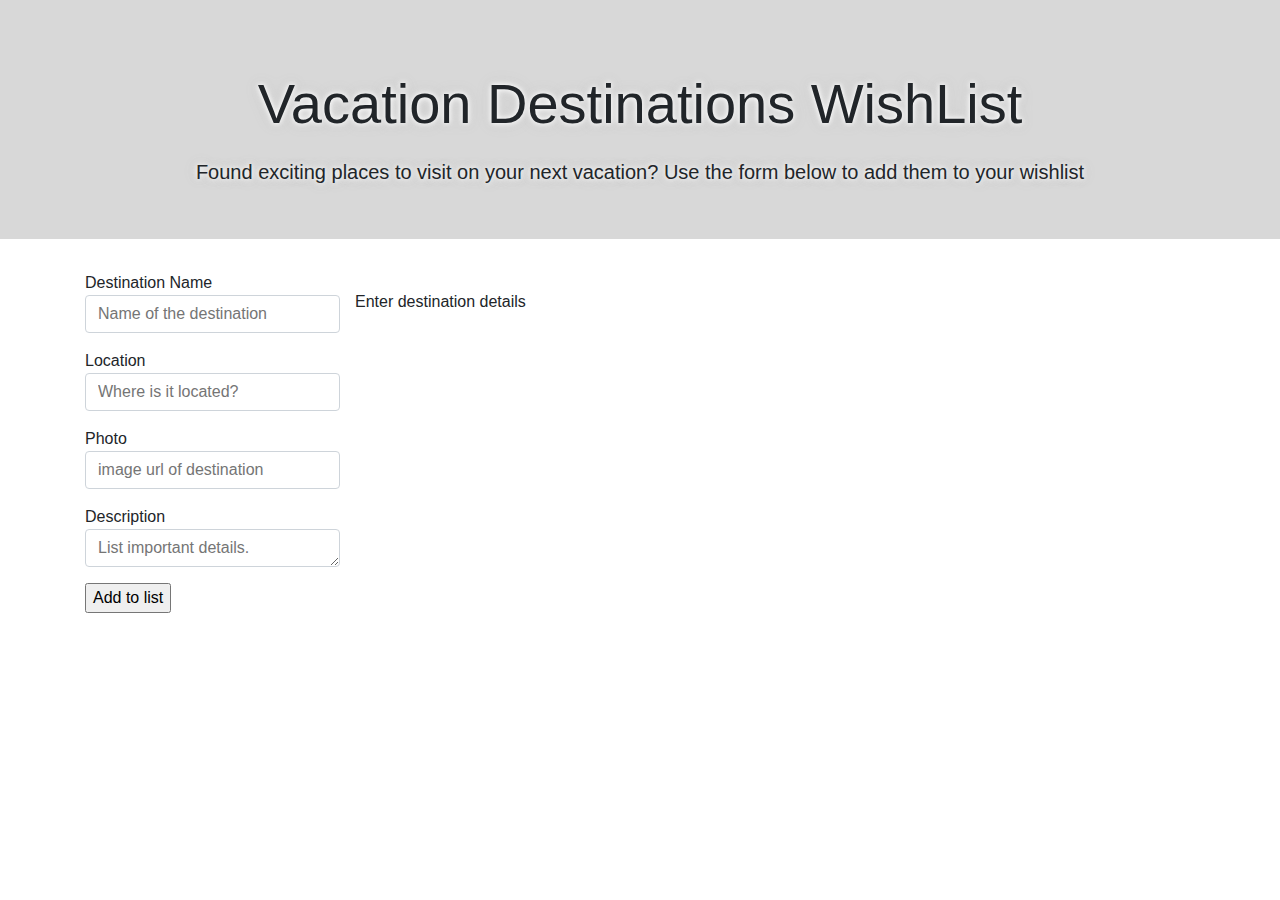
==== w3css_index.html @ 6bb8e34a "First day's work. Got most of the page up." ====
<!DOCTYPE html>
<html lang="en">

<head>
    <meta charset="UTF-8">
    <title>Vacation Destinations Wishlist</title>
    <meta name="viewport" content="width=device-width,initial-scale=1">

    <link rel="stylesheet" href="glunt_style.css">
    <style>
        .slideshow {
            position: relative;
            background-image: url('https://cdn.cnn.com/cnnnext/dam/assets/201230100522-11-2021-travel-destinations-italy.jpg');
            background-size: cover;
            background-position: center center;
            animation-name: slideshow;
            animation-duration: 200s;
            animation-timing-function: linear;
            animation-iteration-count: infinite;
            transition: background-image 1s ease-in-out;
        }

        .slideshow::before {
            content: "";
            position: absolute;
            top: 0;
            left: 0;
            width: 100%;
            height: 100%;
            background-color: rgba(200, 200, 200, .7);
            z-index: 0;
            transition-duration: 1s;
        }

        @keyframes slideshow {
            0% {
                background-image: url('https://img.money.com/2019/02/190304-best-in-travel-2019-international-nanjing.jpg?quality=60');
                animation-duration: 20s;
            }

            20% {
                background-image: url('https://www.travelandleisure.com/thmb/rbPz5_6COrWFh94qFRHYLJrRM-g=/1500x0/filters:no_upscale():max_bytes(150000):strip_icc()/iguazu-falls-argentina-brazil-MOSTBEAUTIFUL0921-e967cc4764ca4eb2b9941bd1b48d64b5.jpg');
                animation-duration: 20s;
            }

            40% {
                background-image: url('https://static.theceomagazine.net/wp-content/uploads/2021/10/09085552/best-places-to-visit-in-europe-3300x1479-1-scaled.jpg');
                animation-duration: 20s;
            }

            60% {
                background-image: url('https://www.jetsetter.com//uploads/sites/7/2018/04/ZIKaCO6R-1380x1000.jpeg');
                animation-duration: 20s;
            }

            80% {
                background-image: url('https://www.farecompare.com/wp-content/uploads/2018/12/2019-Top-Travel-Destinations-Sydney.jpg');
                animation-duration: 20s;
            }

            100% {
                background-image: url('https://cdn.cnn.com/cnnnext/dam/assets/201230100522-11-2021-travel-destinations-italy.jpg');
                animation-duration: 20s;
            }
        }

    </style>

    <div class="w3-container slideshow">
        <!-- Add your content here -->
    </div>

    <script src="https://www.w3schools.com/lib/w3.js"></script>
</head>

<body>



    <div class="big_title big_title-fluid slideshow">
        <div class="container text-center" style="z-index: 8; position: relative; text-shadow: 10px 10px 20px #fff;">
            <h1 class="heading-4">Vacation Destinations WishList</h1>
            <p class="lead">Found exciting places to visit on your next vacation? Use the form below to add them to your wishlist</p>
        </div>
    </div>

    <div class="container">
        <div class="row">
            <div class="col-md-3">
                <form id="destination_details_form">
                    <div class="form-group">
                        <label for="name">Destination Name</label>
                        <input required="" minlength="2" type="text" class="form-control" id="name" placeholder="Name of the destination">
                    </div>
                    <div class="form-group">
                        <label for="location">Location</label>
                        <input required="" minlength="2" type="text" class="form-control" id="location" placeholder="Where is it located?">
                    </div>
                    <div class="form-group">
                        <label for="photo">Photo</label>
                        <input type="url" class="form-control" id="photo" placeholder="image url of destination">
                    </div>
                    <div class="form-group">
                        <label for="description">Description</label>
                        <textarea type="text" class="form-control" id="description" placeholder="List important details."></textarea>
                    </div>
                    <button type="submit" class="btn btn-primary submit_btn">Add to list</button>
                </form>
            </div>
            <div class="col-me-9">
                <h4 id="title">Enter destination details</h4>
                <div id="destinations_container">
                    <!--Filled in by JS code-->
                </div>
            </div>
        </div>


    </div>

</body>

</html>
---- glunt_style.css ----
:root {
    --blue: #007bff;
    --indigo: #6610f2;
    --purple: #6f42c1;
    --pink: #e83e8c;
    --red: #dc3545;
    --orange: #fd7e14;
    --yellow: #ffc107;
    --green: #28a745;
    --teal: #20c997;
    --cyan: #17a2b8;
    --white: #fff;
    --gray: #6c757d;
    --gray-dark: #343a40;
    --primary: #007bff;
    --secondary: #6c757d;
    --success: #28a745;
    --info: #17a2b8;
    --warning: #ffc107;
    --danger: #dc3545;
    --light: #f8f9fa;
    --dark: #343a40;
    --breakpoint-xs: 0;
    --breakpoint-sm: 576px;
    --breakpoint-md: 768px;
    --breakpoint-lg: 992px;
    --breakpoint-xl: 1200px;
    --font-family-sans-serif: -apple-system, BlinkMacSystemFont, "Segoe UI", Roboto, "Helvetica Neue", Arial, "Noto Sans", sans-serif, "Apple Color Emoji", "Segoe UI Emoji", "Segoe UI Symbol", "Noto Color Emoji";
    --font-family-monospace: SFMono-Regular, Menlo, Monaco, Consolas, "Liberation Mono", "Courier New", monospace
}

html {
    font-family: sans-serif;
    line-height: 1.15;
    -webkit-text-size-adjust: 100%;
    -webkit-tap-highlight-color: transparent
}

body {
    margin: 0;
    font-family: -apple-system, BlinkMacSystemFont, "Segoe UI", Roboto, "Helvetica Neue", Arial, "Noto Sans", sans-serif, "Apple Color Emoji", "Segoe UI Emoji", "Segoe UI Symbol", "Noto Color Emoji";
    font-size: 1rem;
    font-weight: 400;
    line-height: 1.5;
    color: #212529;
    text-align: left;

}

button,
input,
optgroup,
select,
textarea {
    margin: 0;
    font-family: inherit;
    font-size: inherit;
    line-height: inherit
}


.tooltip {
    position: absolute;
    z-index: 1070;
    display: block;
    margin: 0;
    font-family: -apple-system, BlinkMacSystemFont, "Segoe UI", Roboto, "Helvetica Neue", Arial, "Noto Sans", sans-serif, "Apple Color Emoji", "Segoe UI Emoji", "Segoe UI Symbol", "Noto Color Emoji";
    font-style: normal;
    font-weight: 400;
    line-height: 1.5;
    text-align: left;
    text-align: start;
    text-decoration: none;
    text-shadow: none;
    text-transform: none;
    letter-spacing: normal;
    word-break: normal;
    word-spacing: normal;
    white-space: normal;
    line-break: auto;
    font-size: .875rem;
    word-wrap: break-word;
    opacity: 0
}

.text-monospace {
    font-family: SFMono-Regular, Menlo, Monaco, Consolas, "Liberation Mono", "Courier New", monospace !important
}



*,
::after,
::before {
    box-sizing: border-box
}

.big_title {
    padding: 2rem 1rem;
    margin-bottom: 2rem;
    background-color: transparent;
    border-radius: .3rem;
    text-shadow: 10px 10px 20px #fff;
}

.big_title-fluid {
    padding-right: 0;
    padding-left: 0;
    border-radius: 0
}

.heading-4 {
    font-size: 3.5rem;
    font-weight: 300;
    line-height: 1.2;
    text-shadow: 0px 0px 5px #ffffff, 0px 0px 8px #ffffff, 0px 0px 10px #c5c5c5, 0px 0px 15px #c5c5c5;
}

.lead {
    font-size: 1.25rem;
    font-weight: 300;
    text-shadow: 0px 0px 5px #ffffff, 0px 0px 8px #ffffff, 0px 0px 10px #c5c5c5, 0px 0px 15px #c5c5c5;
}

.h1,
.h2,
.h3,
.h4,
.h5,
.h6,
h1,
h2,
h3,
h4,
h5,
h6 {
    margin-bottom: .5rem;
    font-weight: 500;
    line-height: 1.2
}

.h1,
h1 {
    font-size: 2.5rem
}

.container {
    width: 100%;
    padding-right: 15px;
    padding-left: 15px;
    margin-right: auto;
    margin-left: auto
}

.row {
    display: -ms-flexbox;
    display: flex;
    -ms-flex-wrap: wrap;
    flex-wrap: wrap;
    margin-right: -15px;
    margin-left: -15px
}

.col-md-3, .col-md-9 {
    position: relative;
    width: 100%;
    padding-right: 15px;
    padding-left: 15px
}

.col-md-3 {
    -ms-flex: 0 0 25%;
    flex: 0 0 25%;
    max-width: 25%
}

.col-md-9 {
    -ms-flex: 0 0 75%;
    flex: 0 0 75%;
    max-width: 75%
}

@media (min-width:576px) {
    .container {
        max-width: 540px
    }
}

@media (min-width:768px) {
    .container {
        max-width: 720px
    }
}

@media (min-width:992px) {
    .container {
        max-width: 960px
    }
}

@media (min-width:1200px) {
    .container {
        max-width: 1140px
    }
}

.text-center {
    text-align: center
}


.form-inline .form-group {
    display: -ms-flexbox;
    display: flex;
    -ms-flex: 0 0 auto;
    flex: 0 0 auto;
    -ms-flex-flow: row wrap;
    flex-flow: row wrap;
    -ms-flex-align: center;
    align-items: center;
    margin-bottom: 0
}

.form-group {
    margin-bottom: 1rem
}

.form-control {
    display: block;
    width: 100%;
    height: calc(1.5em + .75rem + 2px);
    padding: .375rem .75rem;
    font-size: 1rem;
    font-weight: 400;
    line-height: 1.5;
    color: #495057;
    background-color: #fff;
    background-clip: padding-box;
    border: 1px solid #ced4da;
    border-radius: .25rem;
    transition: border-color .15s ease-in-out, box-shadow .15s ease-in-out
}
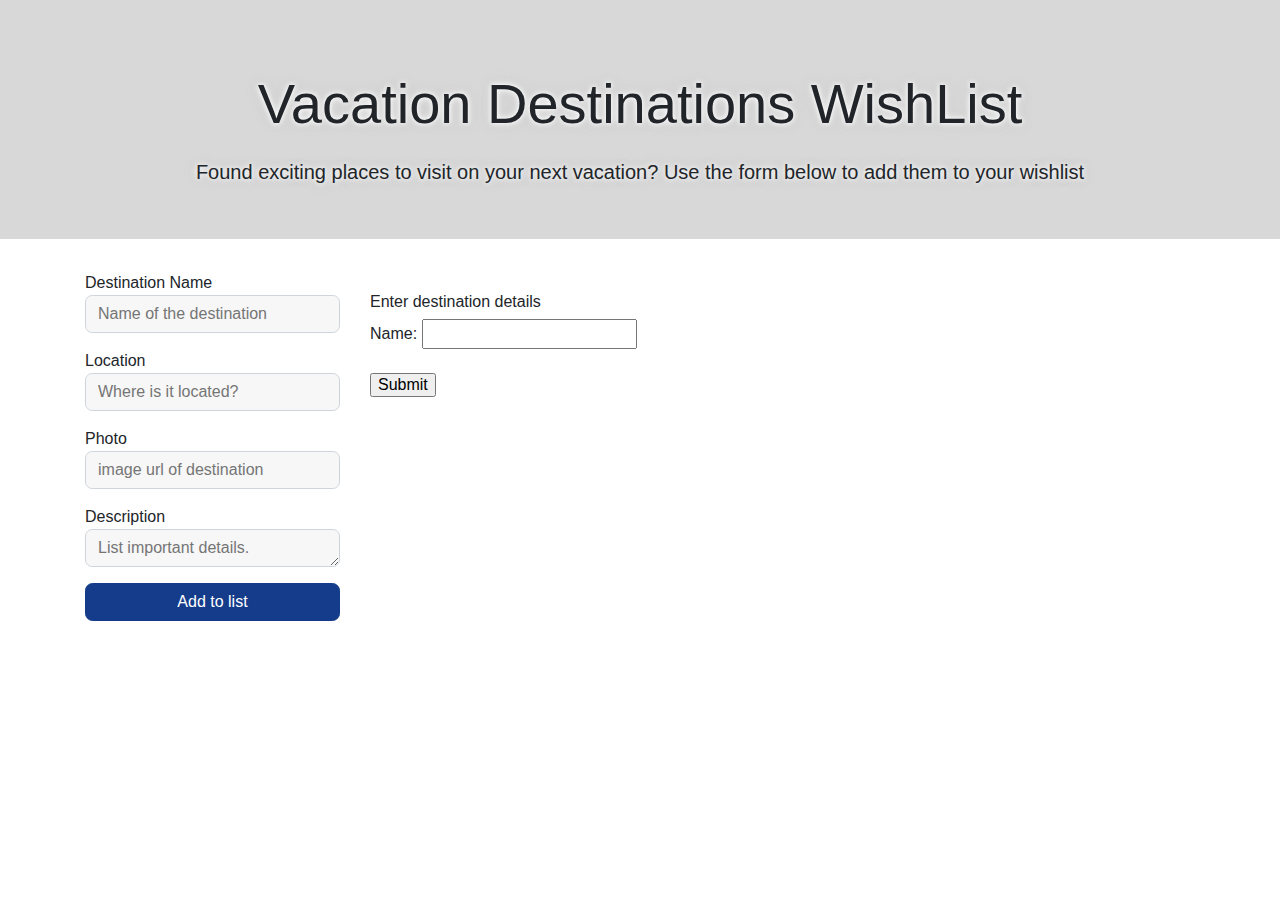
==== commit 6757adf1: "Started working on the JS. Will need much more work" ====
--- a/w3css_index.html
+++ b/w3css_index.html
@@ -66,11 +66,8 @@
 
     </style>
 
-    <div class="w3-container slideshow">
-        <!-- Add your content here -->
-    </div>
 
-    <script src="https://www.w3schools.com/lib/w3.js"></script>
+    <script src="gluntScript.js"></script>
 </head>
 
 <body>
@@ -80,7 +77,8 @@
     <div class="big_title big_title-fluid slideshow">
         <div class="container text-center" style="z-index: 8; position: relative; text-shadow: 10px 10px 20px #fff;">
             <h1 class="heading-4">Vacation Destinations WishList</h1>
-            <p class="lead">Found exciting places to visit on your next vacation? Use the form below to add them to your wishlist</p>
+            <p class="lead">Found exciting places to visit on your next vacation? Use the form below to add them to your
+                wishlist</p>
         </div>
     </div>
 
@@ -90,11 +88,13 @@
                 <form id="destination_details_form">
                     <div class="form-group">
                         <label for="name">Destination Name</label>
-                        <input required="" minlength="2" type="text" class="form-control" id="name" placeholder="Name of the destination">
+                        <input required title="Please enter a valid destination." minlength="2" type="text" class="form-control" id="name"
+                            placeholder="Name of the destination">
                     </div>
                     <div class="form-group">
                         <label for="location">Location</label>
-                        <input required="" minlength="2" type="text" class="form-control" id="location" placeholder="Where is it located?">
+                        <input required="" minlength="2" type="text" class="form-control" id="location"
+                            placeholder="Where is it located?">
                     </div>
                     <div class="form-group">
                         <label for="photo">Photo</label>
@@ -102,15 +102,39 @@
                     </div>
                     <div class="form-group">
                         <label for="description">Description</label>
-                        <textarea type="text" class="form-control" id="description" placeholder="List important details."></textarea>
+                        <textarea type="text" class="form-control" id="description"
+                            placeholder="List important details."></textarea>
                     </div>
                     <button type="submit" class="btn btn-primary submit_btn">Add to list</button>
                 </form>
             </div>
-            <div class="col-me-9">
+            <div class="col-md-9">
                 <h4 id="title">Enter destination details</h4>
                 <div id="destinations_container">
                     <!--Filled in by JS code-->
+
+
+                    <form>
+                        <label for="name">Name:</label>
+                        <input type="text" id="name" name="name" required><br><br>
+                        <input type="submit" value="Submit">
+                      </form>
+
+                      <script>
+                        var nameInput = document.getElementById("name");
+                        nameInput.setCustomValidity("Please enter your name");
+
+                        nameInput.addEventListener("input", function(event) {
+                          if (nameInput.validity.valid) {
+                            nameInput.setCustomValidity("");
+                          } else {
+                            nameInput.setCustomValidity("Please enter your name");
+                          }
+                        });
+                      </script>
+
+
+
                 </div>
             </div>
         </div>
--- a/glunt_style.css
+++ b/glunt_style.css
@@ -234,9 +234,143 @@
     font-weight: 400;
     line-height: 1.5;
     color: #495057;
-    background-color: #fff;
+    background-color: #f7f7f7;
     background-clip: padding-box;
     border: 1px solid #ced4da;
-    border-radius: .25rem;
+    border-radius: .45rem;
     transition: border-color .15s ease-in-out, box-shadow .15s ease-in-out
 }
+
+.input-group .btn {
+    position: relative;
+    z-index: 2
+}
+
+.input-group .btn:focus {
+    z-index: 5
+}
+
+.input-group-lg>.btn,
+.input-group-lg>.form-control,
+.input-group-lg>.form-select,
+.input-group-lg>.input-group-text {
+    padding: .5rem 1rem;
+    font-size: 1.25rem;
+    border-radius: .6rem
+}
+
+.input-group-sm>.btn,
+.input-group-sm>.form-control,
+.input-group-sm>.form-select,
+.input-group-sm>.input-group-text {
+    padding: .25rem .5rem;
+    font-size: .875rem;
+    border-radius: .45rem
+}
+
+.btn {
+    --bs-btn-padding-x: 0.75rem;
+    --bs-btn-padding-y: 0.375rem;
+    --bs-btn-font-family: ;
+    --bs-btn-font-size: 1rem;
+    --bs-btn-font-weight: 400;
+    --bs-btn-line-height: 1.5;
+    --bs-btn-color: #212529;
+    --bs-btn-bg: transparent;
+    --bs-btn-border-width: 1px;
+    --bs-btn-border-color: transparent;
+    --bs-btn-border-radius: 0.475rem;
+    --bs-btn-hover-border-color: transparent;
+    --bs-btn-box-shadow: inset 0 1px 0 rgba(255, 255, 255, 0.15), 0 1px 1px rgba(0, 0, 0, 0.075);
+    --bs-btn-disabled-opacity: 0.65;
+    --bs-btn-focus-box-shadow: 0 0 0 0.25rem rgba(var(--bs-btn-focus-shadow-rgb), .5);
+    display: inline-block;
+    padding: var(--bs-btn-padding-y) var(--bs-btn-padding-x);
+    font-family: var(--bs-btn-font-family);
+    font-size: var(--bs-btn-font-size);
+    font-weight: var(--bs-btn-font-weight);
+    line-height: var(--bs-btn-line-height);
+    color: var(--bs-btn-color);
+    text-align: center;
+    text-decoration: none;
+    vertical-align: middle;
+    cursor: pointer;
+    -webkit-user-select: none;
+    -moz-user-select: none;
+    user-select: none;
+    border: var(--bs-btn-border-width) solid var(--bs-btn-border-color);
+    border-radius: var(--bs-btn-border-radius);
+    background-color: var(--bs-btn-bg);
+    transition: color .15s ease-in-out, background-color .15s ease-in-out, border-color .15s ease-in-out, box-shadow .15s ease-in-out
+}
+
+
+.btn:hover {
+    color: var(--bs-btn-hover-color);
+    background-color: var(--bs-btn-hover-bg);
+    border-color: var(--bs-btn-hover-border-color)
+}
+
+.btn-check+.btn:hover {
+    color: var(--bs-btn-color);
+    background-color: var(--bs-btn-bg);
+    border-color: var(--bs-btn-border-color)
+}
+
+.btn:focus-visible {
+    color: var(--bs-btn-hover-color);
+    background-color: var(--bs-btn-hover-bg);
+    border-color: var(--bs-btn-hover-border-color);
+    outline: 0;
+    box-shadow: var(--bs-btn-focus-box-shadow)
+}
+
+.btn-check:focus-visible+.btn {
+    border-color: var(--bs-btn-hover-border-color);
+    outline: 0;
+    box-shadow: var(--bs-btn-focus-box-shadow)
+}
+
+.btn-check:checked+.btn,
+.btn.active,
+.btn.show,
+.btn:first-child:active,
+:not(.btn-check)+.btn:active {
+    color: var(--bs-btn-active-color);
+    background-color: var(--bs-btn-active-bg);
+    border-color: var(--bs-btn-active-border-color)
+}
+
+.btn-check:checked+.btn:focus-visible,
+.btn.active:focus-visible,
+.btn.show:focus-visible,
+.btn:first-child:active:focus-visible,
+:not(.btn-check)+.btn:active:focus-visible {
+    box-shadow: var(--bs-btn-focus-box-shadow)
+}
+
+
+.btn-primary {
+    --bs-btn-color: #fff;
+    --bs-btn-bg: #143c8b;
+    --bs-btn-border-color: #143c8b;
+    --bs-btn-hover-color: #fff;
+    --bs-btn-hover-bg: #1560f6;
+    --bs-btn-hover-border-color: #0a58ca;
+    --bs-btn-focus-shadow-rgb: 49, 132, 253;
+    --bs-btn-active-color: #fff;
+    --bs-btn-active-bg: #0a58ca;
+    --bs-btn-active-border-color: #0a53be;
+    --bs-btn-active-shadow: inset 0 3px 5px rgba(0, 0, 0, 0.125);
+    --bs-btn-disabled-color: #fff;
+    --bs-btn-disabled-bg: #143c8b;
+    --bs-btn-disabled-border-color: #143c8b;
+    width: 100%;
+}
+
+
+@media (prefers-reduced-motion:reduce) {
+    .btn {
+        transition: none
+    }
+}
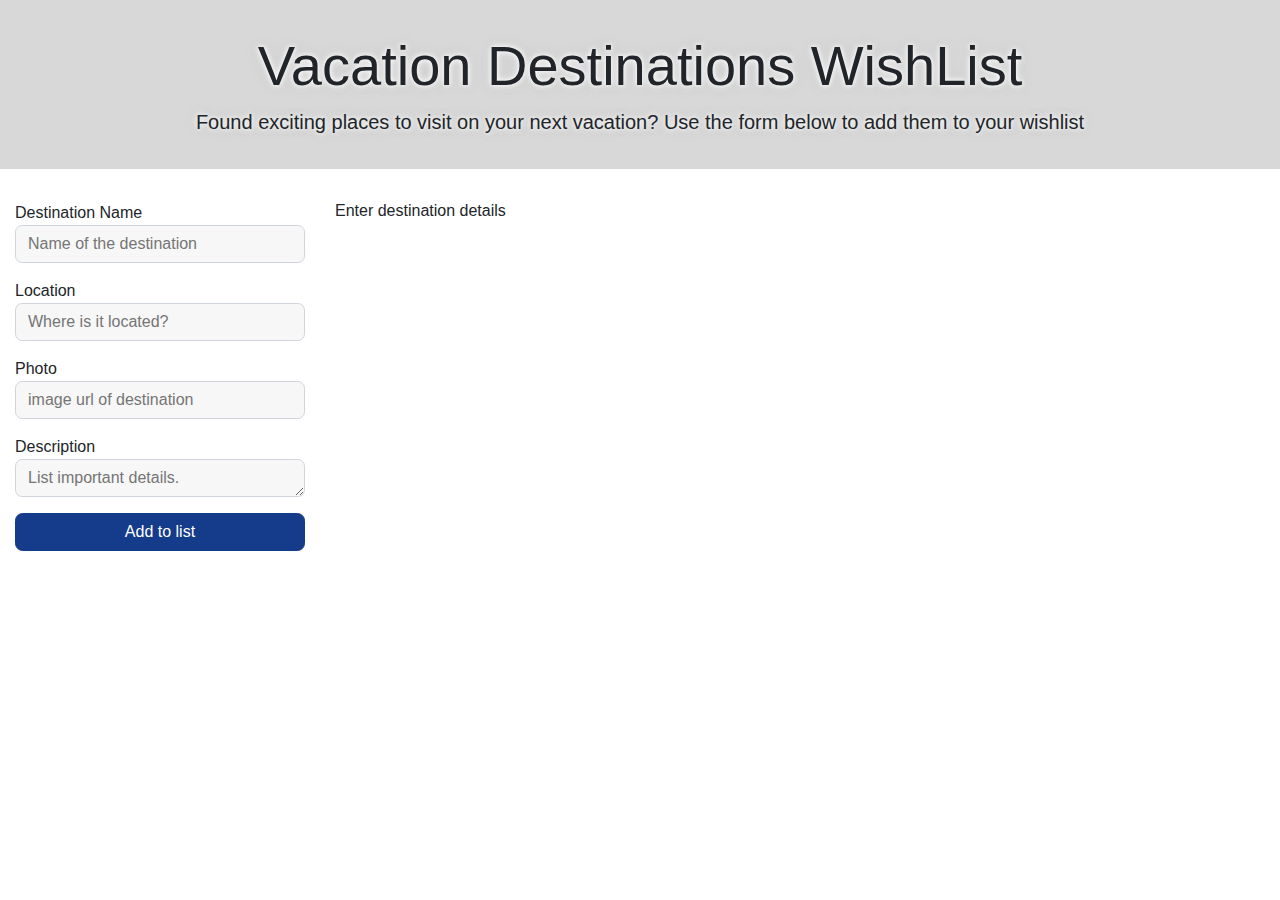
==== commit c9146e97: "getting the cards working" ====
--- a/w3css_index.html
+++ b/w3css_index.html
@@ -85,10 +85,10 @@
     <div class="container">
         <div class="row">
             <div class="col-md-3">
-                <form id="destination_details_form">
+                <div id="destination_details_form">
                     <div class="form-group">
                         <label for="name">Destination Name</label>
-                        <input required title="Please enter a valid destination." minlength="2" type="text" class="form-control" id="name"
+                        <input required="" minlength="2" type="text" class="form-control" id="name"
                             placeholder="Name of the destination">
                     </div>
                     <div class="form-group">
@@ -105,34 +105,12 @@
                         <textarea type="text" class="form-control" id="description"
                             placeholder="List important details."></textarea>
                     </div>
-                    <button type="submit" class="btn btn-primary submit_btn">Add to list</button>
-                </form>
+                    <button class="btn btn-primary submit_btn" id="inputButton">Add to list</button>
+                </div>
             </div>
             <div class="col-md-9">
                 <h4 id="title">Enter destination details</h4>
                 <div id="destinations_container">
-                    <!--Filled in by JS code-->
-
-
-                    <form>
-                        <label for="name">Name:</label>
-                        <input type="text" id="name" name="name" required><br><br>
-                        <input type="submit" value="Submit">
-                      </form>
-
-                      <script>
-                        var nameInput = document.getElementById("name");
-                        nameInput.setCustomValidity("Please enter your name");
-
-                        nameInput.addEventListener("input", function(event) {
-                          if (nameInput.validity.valid) {
-                            nameInput.setCustomValidity("");
-                          } else {
-                            nameInput.setCustomValidity("Please enter your name");
-                          }
-                        });
-                      </script>
-
 
 
                 </div>
--- a/glunt_style.css
+++ b/glunt_style.css
@@ -29,6 +29,50 @@
     --font-family-monospace: SFMono-Regular, Menlo, Monaco, Consolas, "Liberation Mono", "Courier New", monospace
 }
 
+html, body, div, span, applet, object, iframe,
+h1, h2, h3, h4, h5, h6, p, blockquote, pre,
+a, abbr, acronym, address, big, cite, code,
+del, dfn, em, img, ins, kbd, q, s, samp,
+small, strike, strong, sub, sup, tt, var,
+b, u, i, center,
+dl, dt, dd, ol, ul, li,
+fieldset, form, label, legend,
+table, caption, tbody, tfoot, thead, tr, th, td,
+article, aside, canvas, details, embed,
+figure, figcaption, footer, header, hgroup,
+menu, nav, output, ruby, section, summary,
+time, mark, audio, video {
+	margin: 0;
+	padding: 0;
+	border: 0;
+	font-size: 100%;
+	font: inherit;
+	vertical-align: baseline;
+}
+/* HTML5 display-role reset for older browsers */
+article, aside, details, figcaption, figure,
+footer, header, hgroup, menu, nav, section {
+	display: block;
+}
+body {
+	line-height: 1;
+}
+ol, ul {
+	list-style: none;
+}
+blockquote, q {
+	quotes: none;
+}
+blockquote:before, blockquote:after,
+q:before, q:after {
+	content: '';
+	content: none;
+}
+table {
+	border-collapse: collapse;
+	border-spacing: 0;
+}
+
 html {
     font-family: sans-serif;
     line-height: 1.15;
@@ -180,29 +224,7 @@
     max-width: 75%
 }
 
-@media (min-width:576px) {
-    .container {
-        max-width: 540px
-    }
-}
-
-@media (min-width:768px) {
-    .container {
-        max-width: 720px
-    }
-}
-
-@media (min-width:992px) {
-    .container {
-        max-width: 960px
-    }
-}
-
-@media (min-width:1200px) {
-    .container {
-        max-width: 1140px
-    }
-}
+
 
 .text-center {
     text-align: center
@@ -374,3 +396,64 @@
         transition: none
     }
 }
+
+.card {
+    width: 18em;
+    height: 22em;
+    padding: 10px;
+    border-radius: 10px;
+    background-color: #212529;
+    color: #999;
+}
+
+.card img {
+    width: 100%;
+    height: 50%;
+    object-fit: cover;
+    border-radius: 8px;
+}
+
+#destinations_container {
+    display: flex;
+    flex-direction: row;
+    flex-wrap: wrap;
+    justify-content: center;
+    align-items: center;
+    gap: 16px;
+    max-width: 1500px;
+    margin: 0 auto;
+    padding: 20px 10px;
+    width: 100%;
+}
+
+.card .location {
+    max-width: 100%;
+    height: 10%;
+    overflow: auto;
+    font-size: 1em;
+    margin: 0;
+    padding: 0;
+    padding-bottom: -5px;
+}
+
+.card .description {
+    max-width: 100%;
+    height: 20%;
+    overflow: auto;
+    font-size: .8em;
+    max-height: 15%;
+    margin: -14 0 .3em 0;
+    border-radius: 7px;
+}
+
+.card h2 {
+    font-size: 1.3em;
+    overflow: auto;
+    max-height: 1.4em;
+    margin-top: .2em;
+    margin-bottom: .2em;
+}
+
+.card button {
+    margin: 10px;
+}
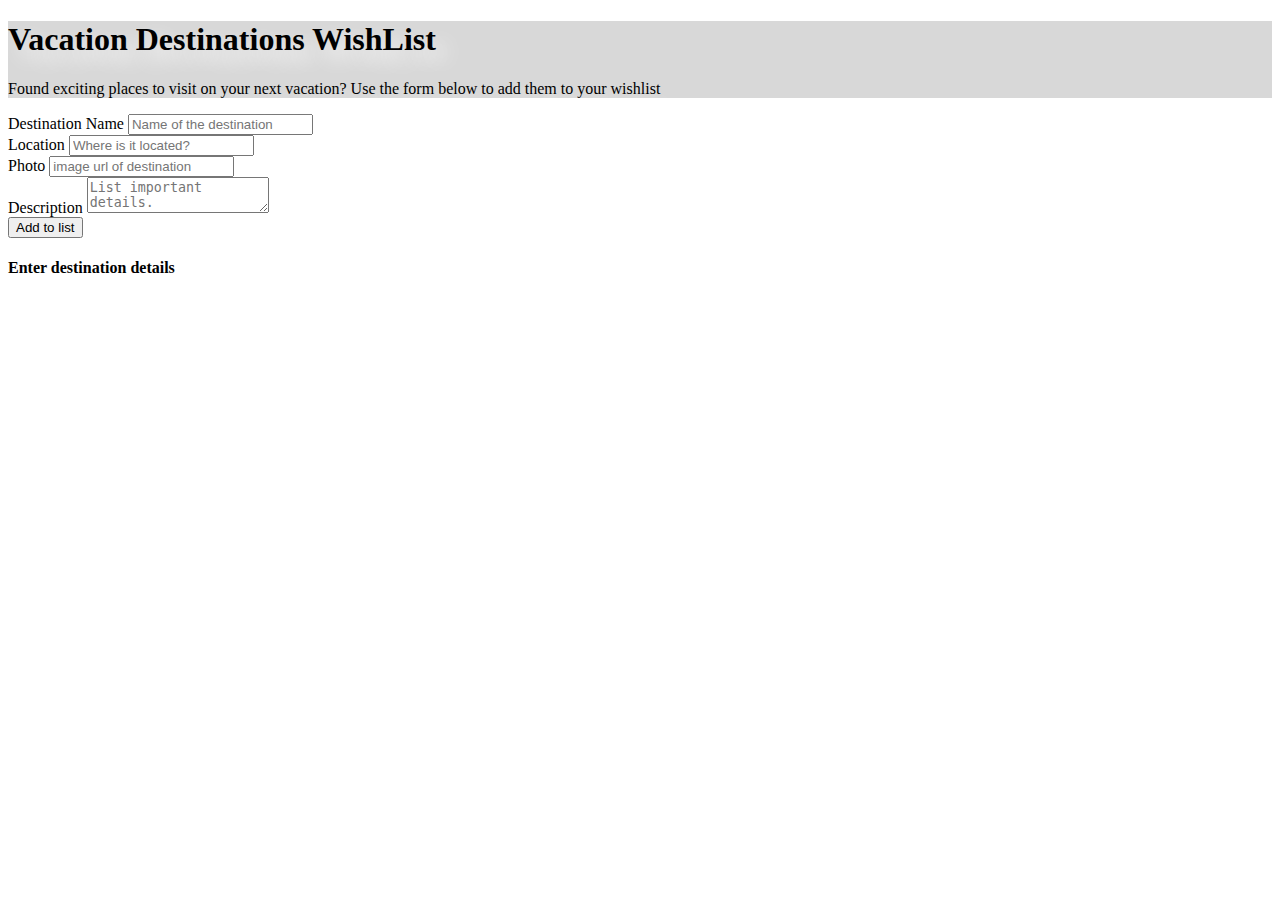
==== commit e2ba0200: "Running into errors during modularization" ====
--- a/w3css_index.html
+++ b/w3css_index.html
@@ -6,7 +6,7 @@
     <title>Vacation Destinations Wishlist</title>
     <meta name="viewport" content="width=device-width,initial-scale=1">
 
-    <link rel="stylesheet" href="glunt_style.css">
+    <link rel="stylesheet" href="./css/glunt_style.css">
     <style>
         .slideshow {
             position: relative;
@@ -67,13 +67,10 @@
     </style>
 
 
-    <script src="gluntScript.js"></script>
+    <script type="module" src="./js/gluntScript.js"></script>
 </head>
 
 <body>
-
-
-
     <div class="big_title big_title-fluid slideshow">
         <div class="container text-center" style="z-index: 8; position: relative; text-shadow: 10px 10px 20px #fff;">
             <h1 class="heading-4">Vacation Destinations WishList</h1>
@@ -90,15 +87,17 @@
                         <label for="name">Destination Name</label>
                         <input required="" minlength="2" type="text" class="form-control" id="name"
                             placeholder="Name of the destination">
+                        <span id="name-error" class="invalidInput"></span>
                     </div>
                     <div class="form-group">
                         <label for="location">Location</label>
                         <input required="" minlength="2" type="text" class="form-control" id="location"
                             placeholder="Where is it located?">
+                        <span id="location-error" class="invalidInput"></span>
                     </div>
                     <div class="form-group">
                         <label for="photo">Photo</label>
-                        <input type="url" class="form-control" id="photo" placeholder="image url of destination">
+                        <input type="text" class="form-control" id="photo" placeholder="image url of destination">
                     </div>
                     <div class="form-group">
                         <label for="description">Description</label>
@@ -116,8 +115,6 @@
                 </div>
             </div>
         </div>
-
-
     </div>
 
 </body>
